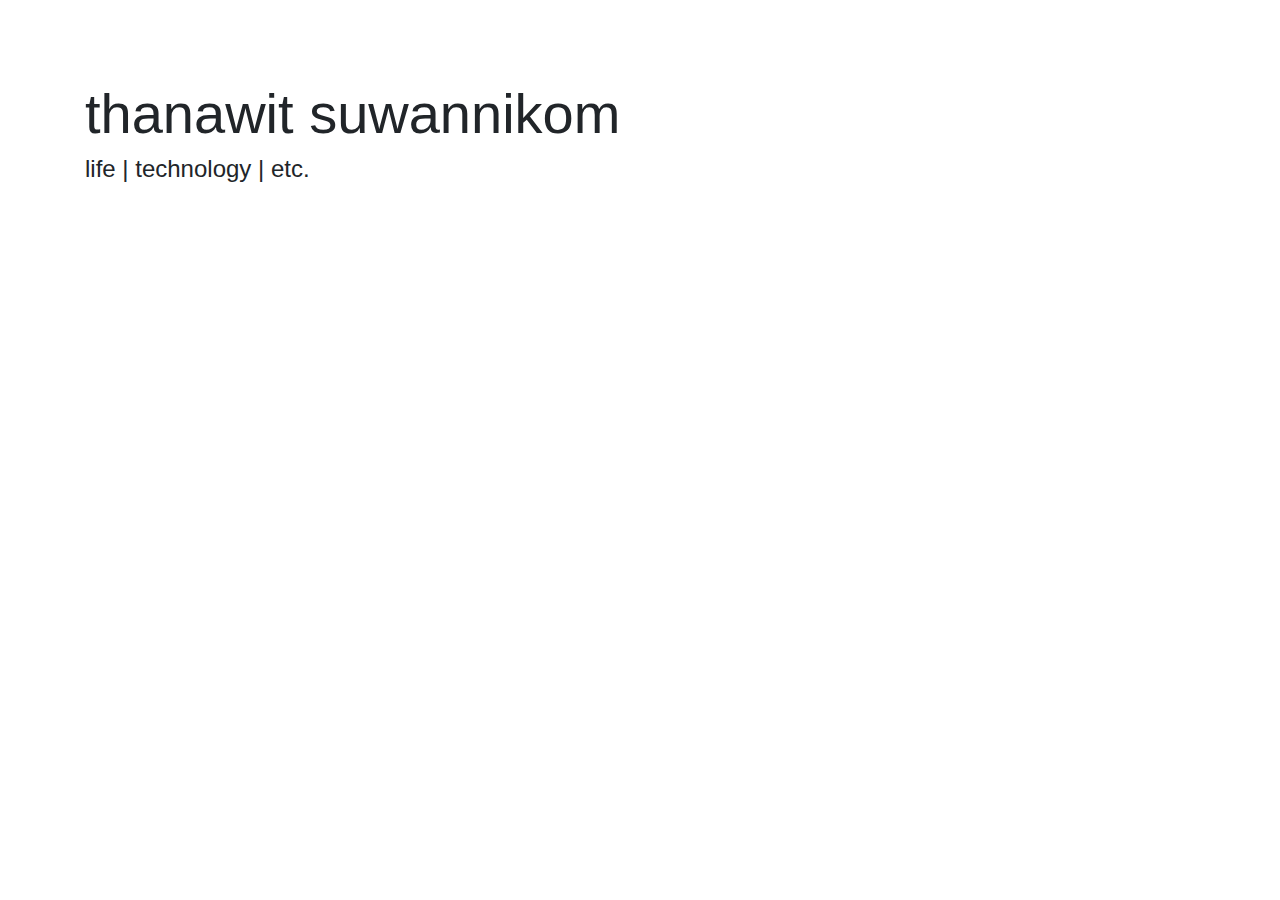
==== index.html @ 6de2f824 "create index page and main style css" ====
<!DOCTYPE html>
<html lang="en">
<head>
    <meta charset="UTF-8">
    <meta http-equiv="X-UA-Compatible" content="IE=edge">
    <meta name="viewport" content="width=device-width, initial-scale=1.0">
    <link rel="stylesheet" href="https://maxcdn.bootstrapcdn.com/bootstrap/4.0.0/css/bootstrap.min.css" integrity="sha384-Gn5384xqQ1aoWXA+058RXPxPg6fy4IWvTNh0E263XmFcJlSAwiGgFAW/dAiS6JXm" crossorigin="anonymous">
    <link rel="stylesheet" href="style.css">
    <title>thanawit.com</title>
</head>
<body>

    <div class="container site-header">

        <h1 class="display-4">thanawit suwannikom</h1>

        <h4>life | technology | etc.</h4>

    </div>
    
    
</body>
</html>
---- style.css ----
body {
    font-family: Arial, Helvetica, sans-serif;
}

.site-header {

    margin-top: 5rem;
}
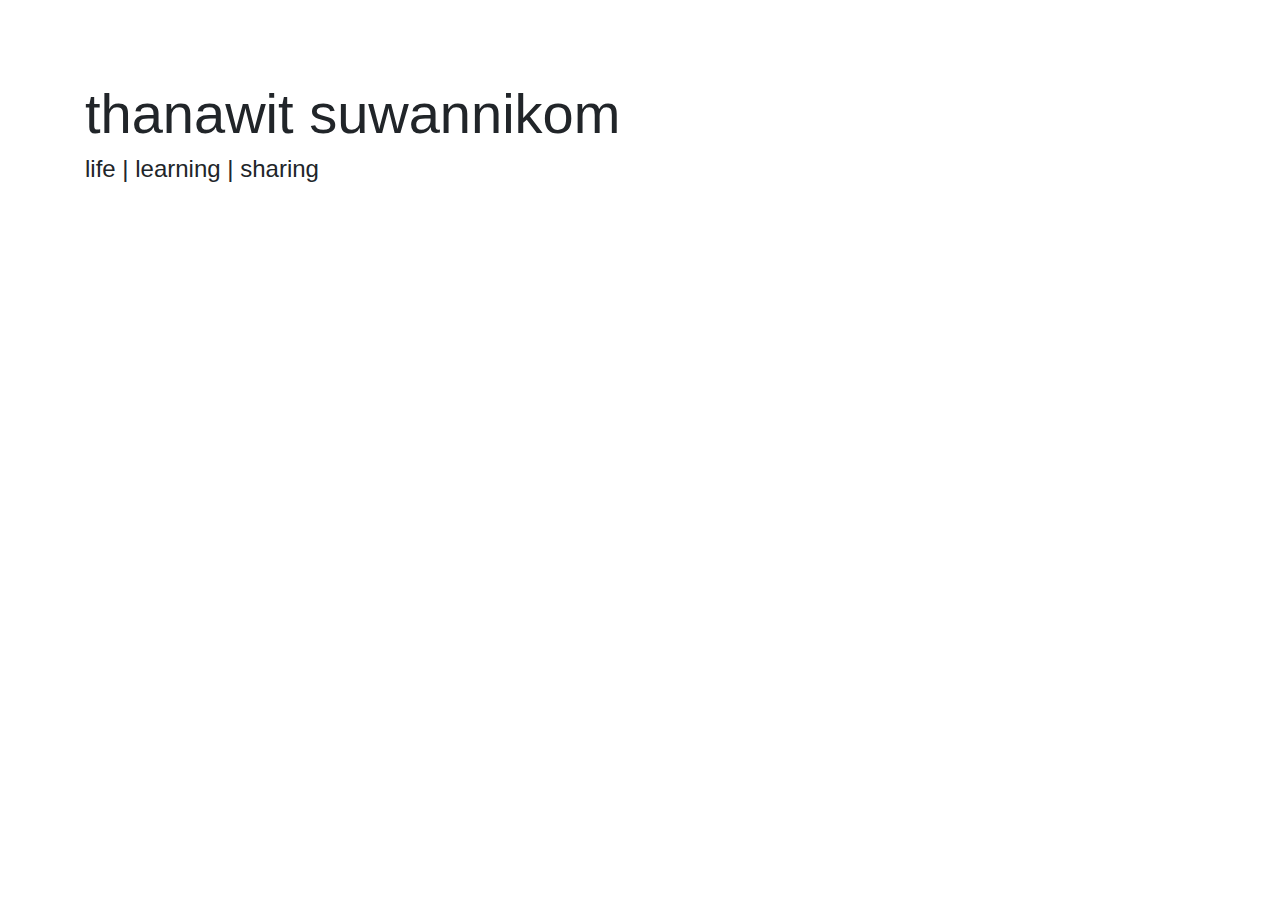
==== commit 0dd45b10: "edit header words" ====
--- a/index.html
+++ b/index.html
@@ -14,7 +14,7 @@
 
         <h1 class="display-4">thanawit suwannikom</h1>
 
-        <h4>life | technology | etc.</h4>
+        <h4>life | learning | sharing</h4>
 
     </div>
     
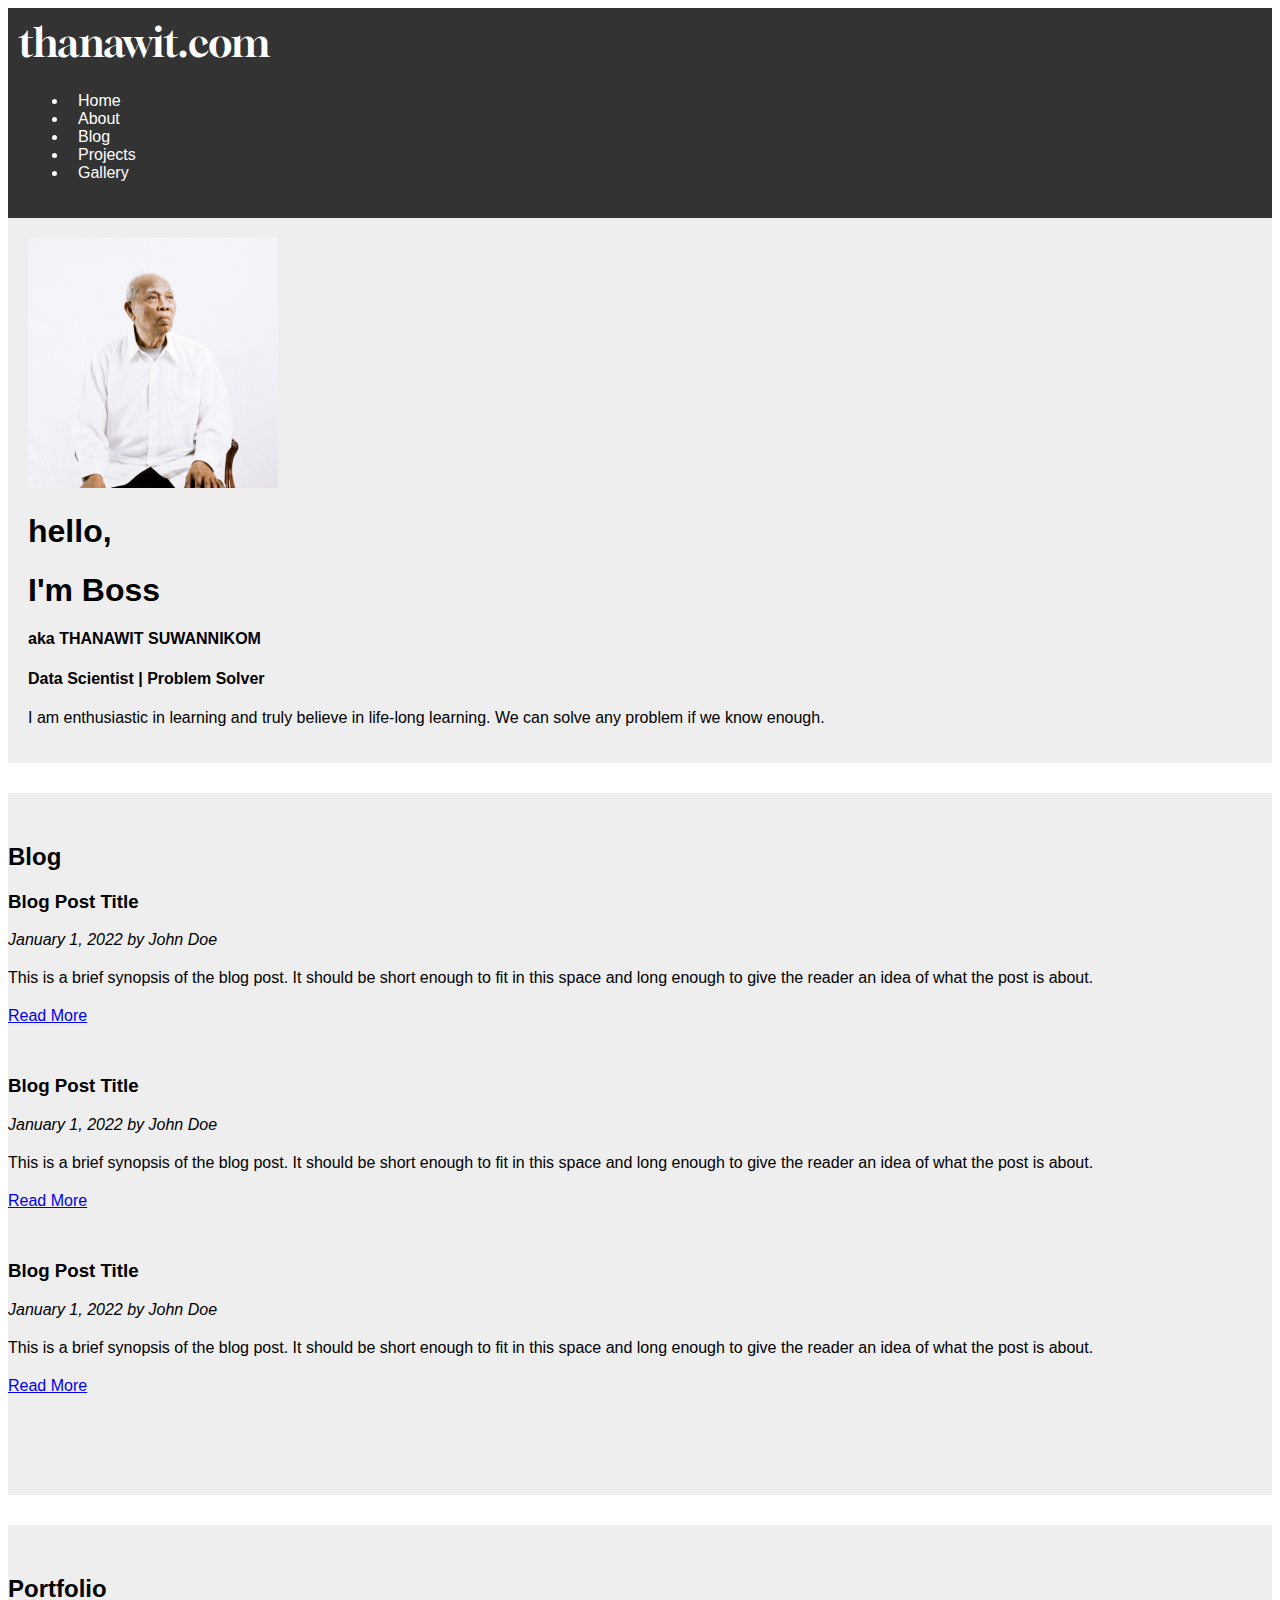
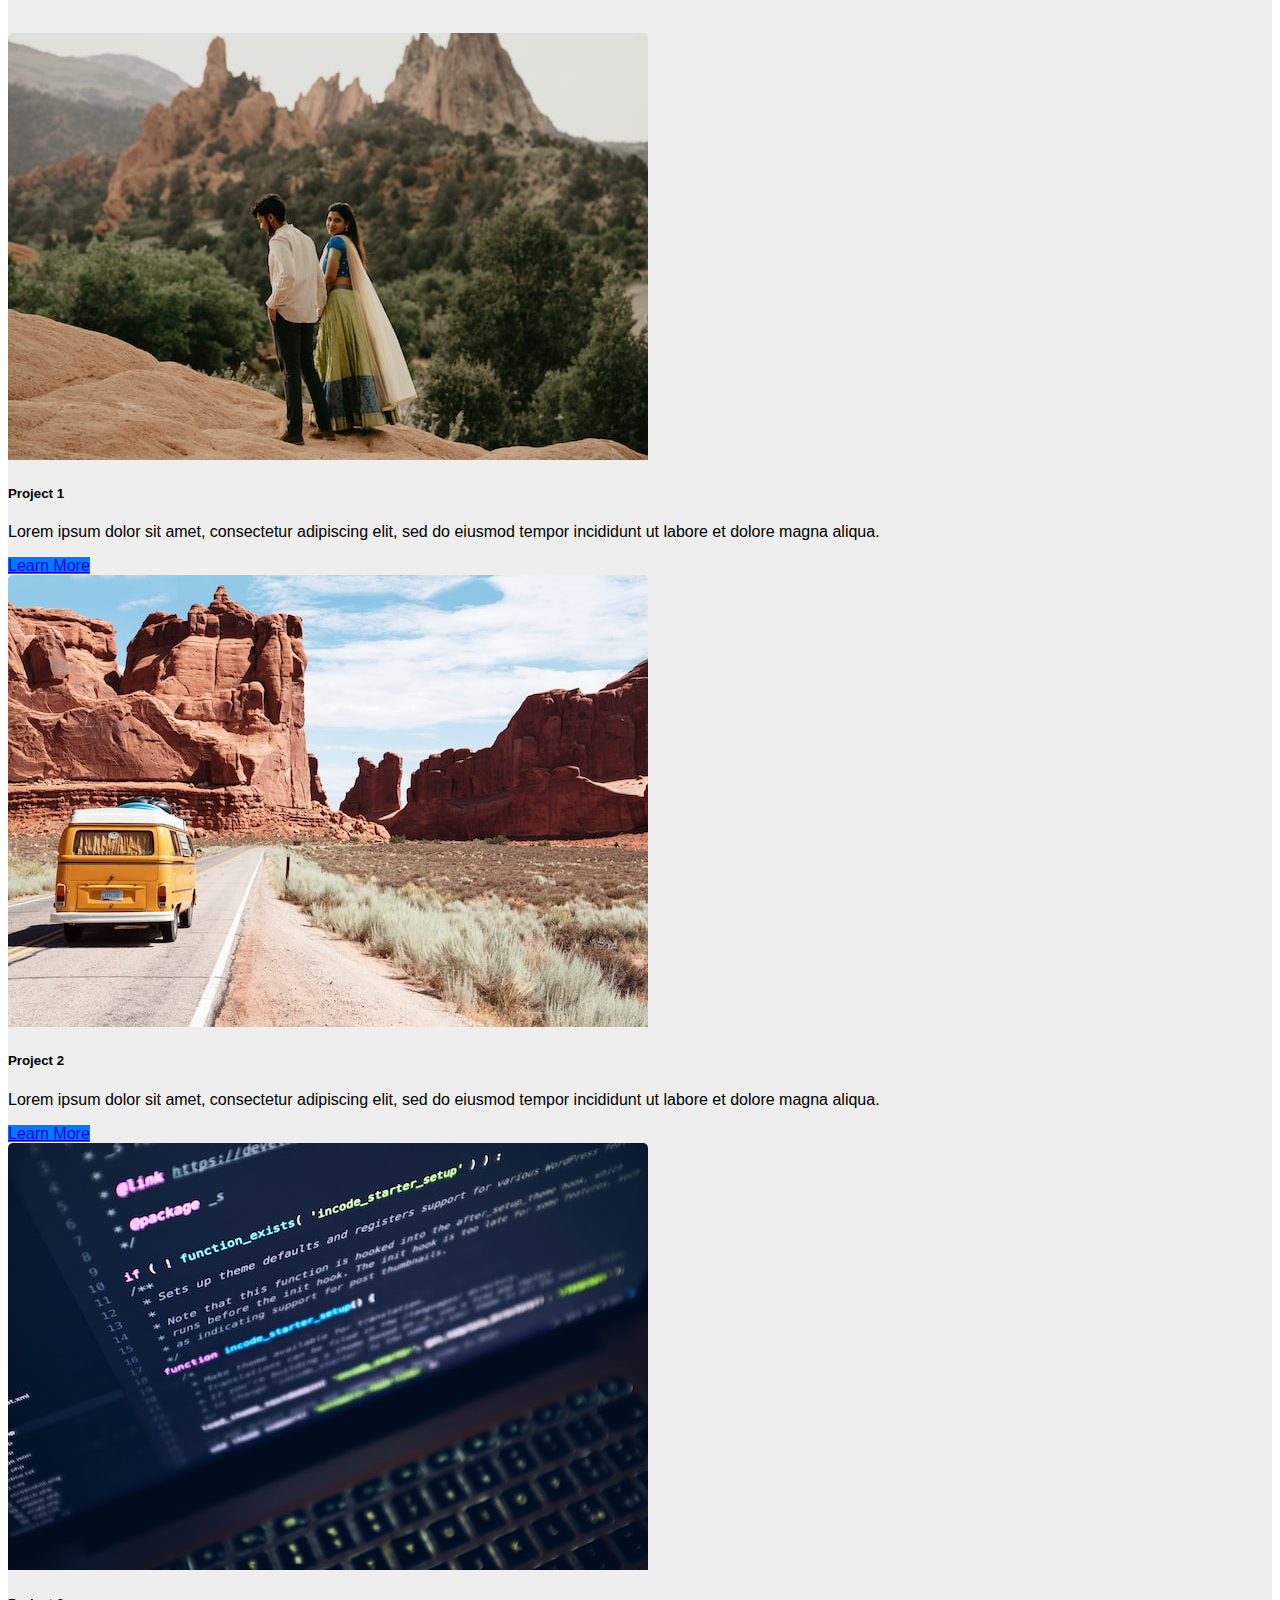
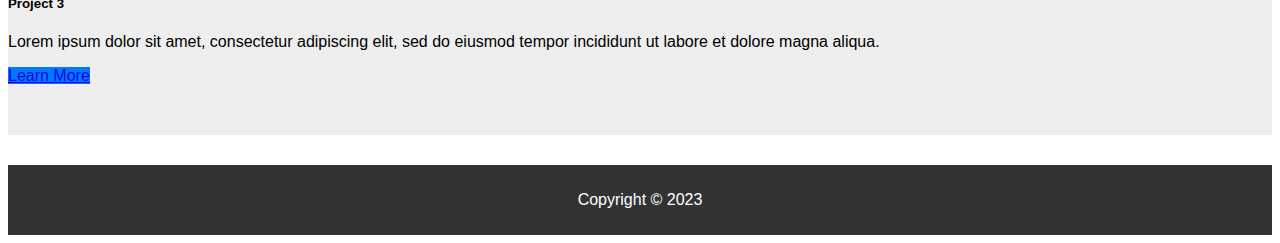
==== commit 787bc928: "update new version" ====
--- a/index.html
+++ b/index.html
@@ -1,23 +1,140 @@
 <!DOCTYPE html>
-<html lang="en">
+<html>
 <head>
-    <meta charset="UTF-8">
-    <meta http-equiv="X-UA-Compatible" content="IE=edge">
-    <meta name="viewport" content="width=device-width, initial-scale=1.0">
-    <link rel="stylesheet" href="https://maxcdn.bootstrapcdn.com/bootstrap/4.0.0/css/bootstrap.min.css" integrity="sha384-Gn5384xqQ1aoWXA+058RXPxPg6fy4IWvTNh0E263XmFcJlSAwiGgFAW/dAiS6JXm" crossorigin="anonymous">
-    <link rel="stylesheet" href="style.css">
-    <title>thanawit.com</title>
+  <title>My Personal Website</title>
+  <meta charset="utf-8">
+  <meta name="viewport" content="width=device-width, initial-scale=1">
+  <link rel="stylesheet" href="styles.css">
+  <!-- Bootstrap CDN -->
+  <link href="https://cdn.jsdelivr.net/npm/bootstrap@5.3.0-alpha1/dist/css/bootstrap.min.css" rel="stylesheet" integrity="sha384-GLhlTQ8iRABdZLl6O3oVMWSktQOp6b7In1Zl3/Jr59b6EGGoI1aFkw7cmDA6j6gD" crossorigin="anonymous">
+  <!-- Google Fonts -->
+  <link rel="preconnect" href="https://fonts.googleapis.com">
+  <link rel="preconnect" href="https://fonts.gstatic.com" crossorigin>
+  <link href="https://fonts.googleapis.com/css2?family=Gloock&family=Kanit:wght@400;700&family=Nunito:wght@200;400&family=Sarabun:wght@400;600&display=swap" rel="stylesheet">
+
 </head>
 <body>
 
-    <div class="container site-header">
+  <!-- Header Section -->
+  <header>
+    <div class="container">
+      <a class="logo d-flex justify-content-center py-3" href="#">thanawit.com</a>
+      <nav class="navbar d-flex justify-content-center py-3">
+        <ul class="nav nav-pills">
+          <li class="nav-item"><a href="#" class="nav-link" aria-current="page">Home</a></li>
+          <li class="nav-item"><a href="#" class="nav-link">About</a></li>
+          <li class="nav-item"><a href="#" class="nav-link">Blog</a></li>
+          <li class="nav-item"><a href="#" class="nav-link">Projects</a></li>
+          <li class="nav-item"><a href="#" class="nav-link">Gallery</a></li>
+        </ul>
+      </nav>
+    </div>
+  </header>
 
-        <h1 class="display-4">thanawit suwannikom</h1>
 
-        <h4>life | learning | sharing</h4>
+  <!-- Main Content Section -->
+  <main>
+    <section id="about">
 
-    </div>
-    
-    
+      <div class="container">
+
+        <div class="row">
+          <div class="col-md-4">
+            <img src="img/profile-pic.jpg" class="profile-picture rounded-circle" alt="profile-picture">
+          </div>
+          <div class="col-md-8">
+            <h1>hello,</h2>
+            <h1>I'm Boss</h2>
+            <h4>aka THANAWIT SUWANNIKOM</h4>
+            <h4>Data Scientist | Problem Solver</h4>
+            <p>
+              I am enthusiastic in learning and truly believe in life-long learning. We can solve any problem if we know enough.
+            </p>
+          </div>
+        </div>
+        
+      </div>
+      
+    </section>
+
+    <section id="blog">
+      <div class="container">
+        <h2>Blog</h2>
+        <div class="row">
+          <div class="col-md-4">
+            <div class="blog-post">
+              <h3>Blog Post Title</h3>
+              <p class="blog-post-meta">January 1, 2022 by John Doe</p>
+              <p>This is a brief synopsis of the blog post. It should be short enough to fit in this space and long enough to give the reader an idea of what the post is about.</p>
+              <a href="#" class="btn btn-primary">Read More</a>
+            </div>
+          </div>
+          <div class="col-md-4">
+            <div class="blog-post">
+              <h3>Blog Post Title</h3>
+              <p class="blog-post-meta">January 1, 2022 by John Doe</p>
+              <p>This is a brief synopsis of the blog post. It should be short enough to fit in this space and long enough to give the reader an idea of what the post is about.</p>
+              <a href="#" class="btn btn-primary">Read More</a>
+            </div>
+          </div>
+          <div class="col-md-4">
+            <div class="blog-post">
+              <h3>Blog Post Title</h3>
+              <p class="blog-post-meta">January 1, 2022 by John Doe</p>
+              <p>This is a brief synopsis of the blog post. It should be short enough to fit in this space and long enough to give the reader an idea of what the post is about.</p>
+              <a href="#" class="btn btn-primary">Read More</a>
+            </div>
+          </div>
+        </div>
+      </div>
+    </section>
+
+
+    <section id="portfolio">
+      <div class="container">
+        <h2>Portfolio</h2>
+        <div class="row">
+          <div class="col-md-4">
+            <div class="card mb-4">
+              <img src="img/projects/project1.jpg" class="card-img-top" alt="Project 1">
+              <div class="card-body">
+                <h5 class="card-title">Project 1</h5>
+                <p class="card-text">Lorem ipsum dolor sit amet, consectetur adipiscing elit, sed do eiusmod tempor incididunt ut labore et dolore magna aliqua.</p>
+                <a href="#" class="btn btn-primary">Learn More</a>
+              </div>
+            </div>
+          </div>
+          <div class="col-md-4">
+            <div class="card mb-4">
+              <img src="img/projects/project2.jpg" class="card-img-top" alt="Project 2">
+              <div class="card-body">
+                <h5 class="card-title">Project 2</h5>
+                <p class="card-text">Lorem ipsum dolor sit amet, consectetur adipiscing elit, sed do eiusmod tempor incididunt ut labore et dolore magna aliqua.</p>
+                <a href="#" class="btn btn-primary">Learn More</a>
+              </div>
+            </div>
+          </div>
+          <div class="col-md-4">
+            <div class="card mb-4">
+              <img src="img/projects/project3.jpg" class="card-img-top" alt="Project 3">
+              <div class="card-body">
+                <h5 class="card-title">Project 3</h5>
+                <p class="card-text">Lorem ipsum dolor sit amet, consectetur adipiscing elit, sed do eiusmod tempor incididunt ut labore et dolore magna aliqua.</p>
+                <a href="#" class="btn btn-primary">Learn More</a>
+              </div>
+            </div>
+          </div>
+        </div>
+      </div>
+    </section>
+
+
+  </main>
+
+  <!-- Footer Section -->
+  <footer>
+    <p>Copyright © 2023</p>
+  </footer>
+
 </body>
-</html>+</html>
--- a/styles.css
+++ b/styles.css
@@ -0,0 +1,131 @@
+/* style.css */
+body {
+  font-family: Arial, sans-serif;
+}
+
+header {
+  background-color: #333;
+  color: #fff;
+  padding: 10px;
+}
+
+.logo {
+  font-family: Gloock, sans-serif;
+  font-size: 40px;
+  color: #fff;
+  text-decoration: none;
+}
+
+
+.navbar {
+  background-color: #333;
+  color: #fff;
+  padding: 10px;
+}
+
+.navbar-brand img {
+  height: 50px;
+  margin-right: 10px;
+}
+
+.navbar-nav {
+  display: flex;
+  flex-direction: row;
+  align-items: center;
+}
+
+
+.navbar-nav li {
+  margin-right: 10px;
+}
+
+.navbar-nav li:last-child {
+  margin-right: 0;
+}
+
+.nav-item a {
+  color: #fff;
+  text-decoration: none;
+  padding: 10px;
+}
+
+
+
+section {
+  padding: 20px;
+  margin-bottom: 30px;
+  background-color: #eee;
+}
+
+section h2 {
+  margin-top: 0;
+}
+
+/*about section*/
+.profile-picture {
+  width: 250px;
+  height: 250px;
+  object-fit: cover;
+}
+
+/*blog section*/
+#blog {
+  padding: 50px 0;
+}
+
+.blog-post {
+  margin-bottom: 50px;
+}
+
+.blog-post h3 {
+  margin-top: 0;
+}
+
+.blog-post p {
+  margin-bottom: 20px;
+}
+
+.blog-post-meta {
+  font-style: italic;
+  margin-bottom: 10px;
+}
+
+/*portfolio*/
+#portfolio {
+  padding: 50px 0;
+}
+
+#portfolio h2 {
+  margin-bottom: 30px;
+}
+
+#portfolio .card {
+  border: none;
+}
+
+#portfolio .card-img-top {
+  border-radius: 5px 5px 0 0;
+}
+
+#portfolio .card-text {
+  margin-top: 10px;
+}
+
+#portfolio .btn-primary {
+  background-color: #007bff;
+  border-color: #007bff;
+}
+
+#portfolio .btn-primary:hover {
+  background-color: #0069d9;
+  border-color: #0062cc;
+}
+
+
+
+footer {
+  background-color: #333;
+  color: #fff;
+  text-align: center;
+  padding: 10px;
+}
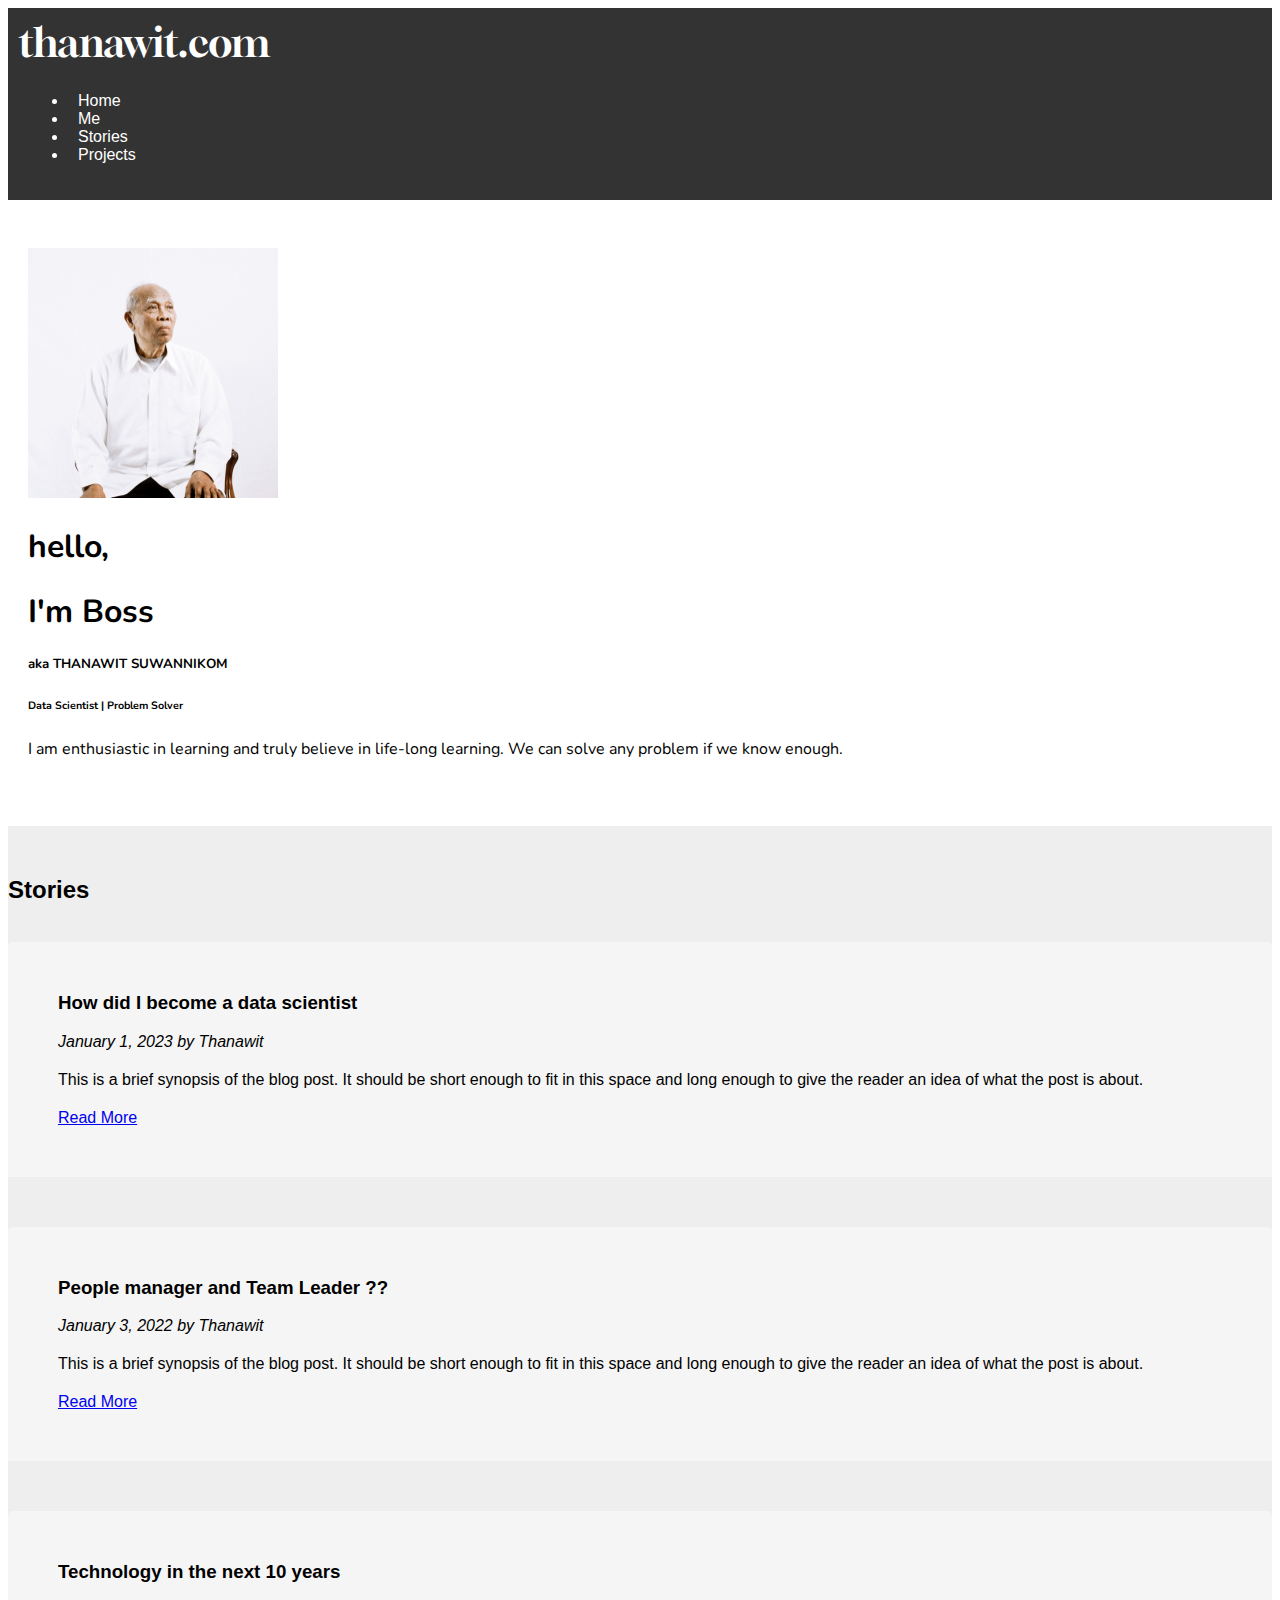
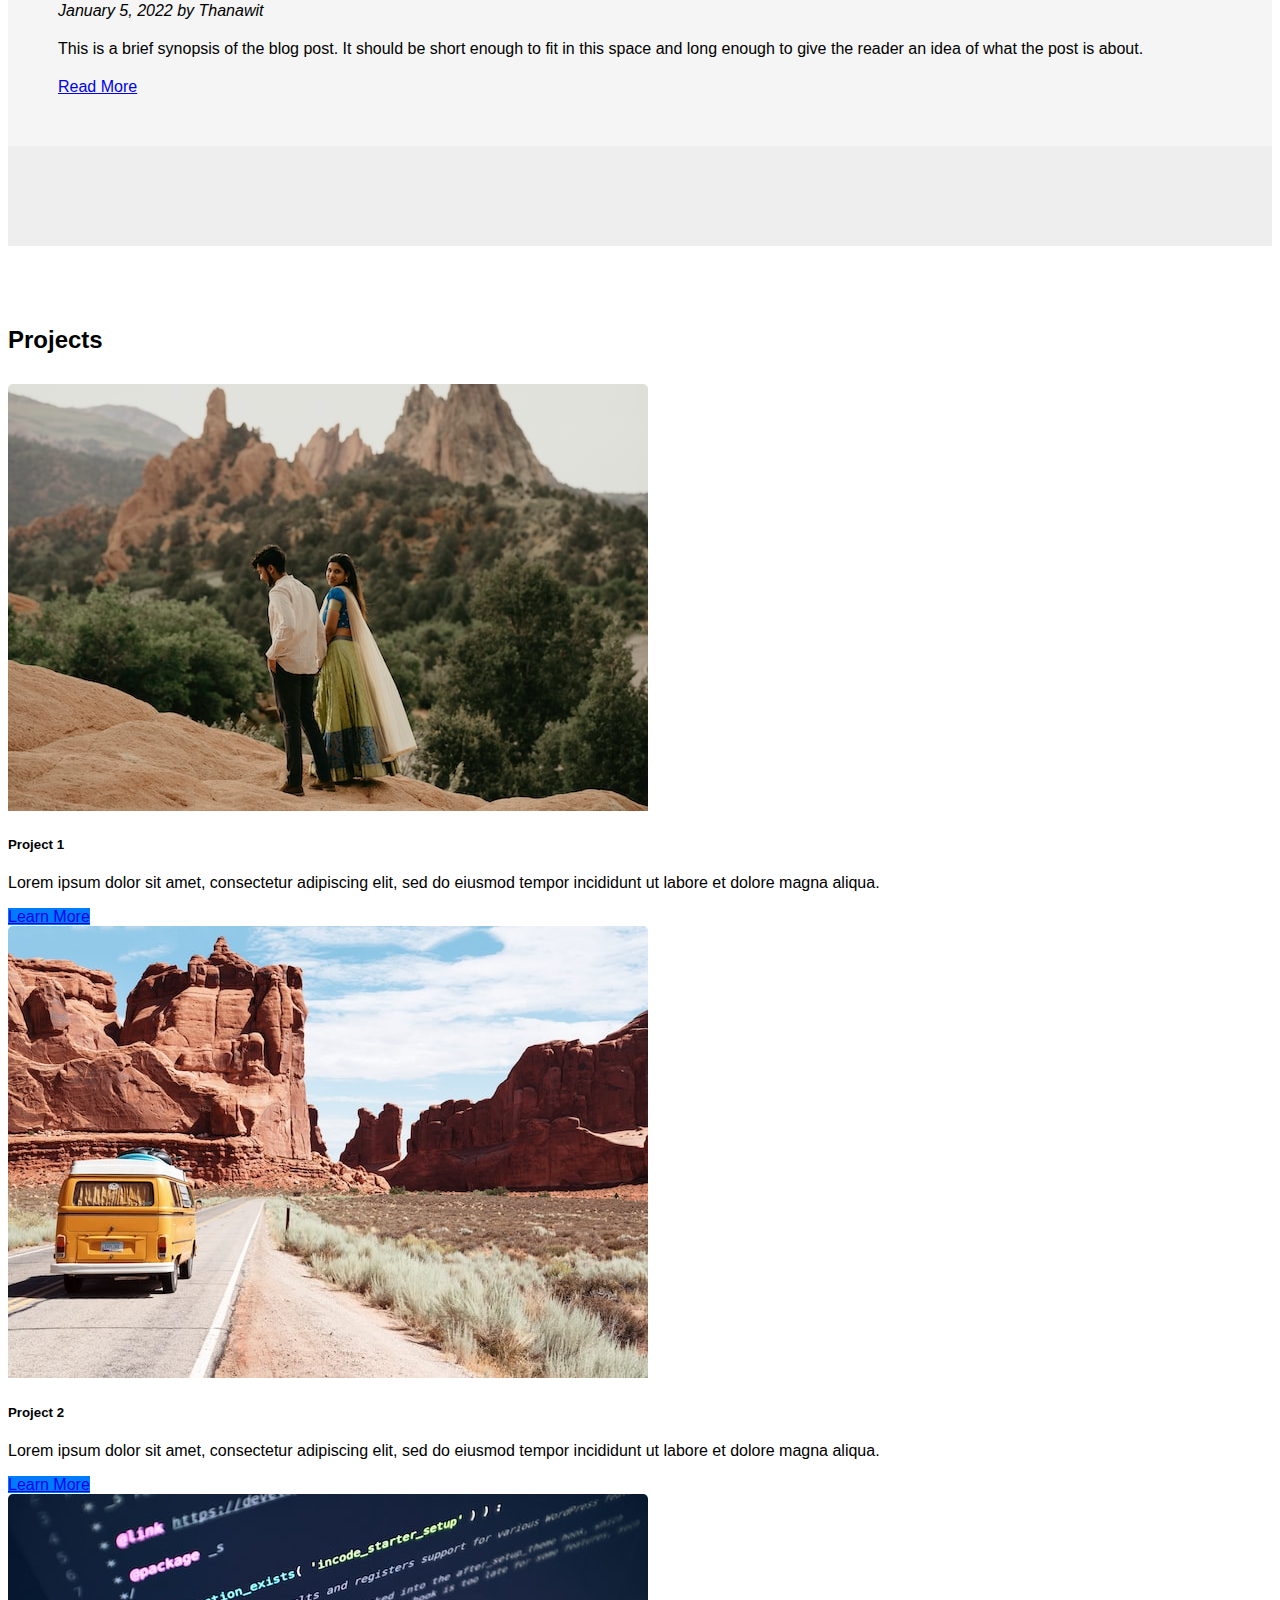
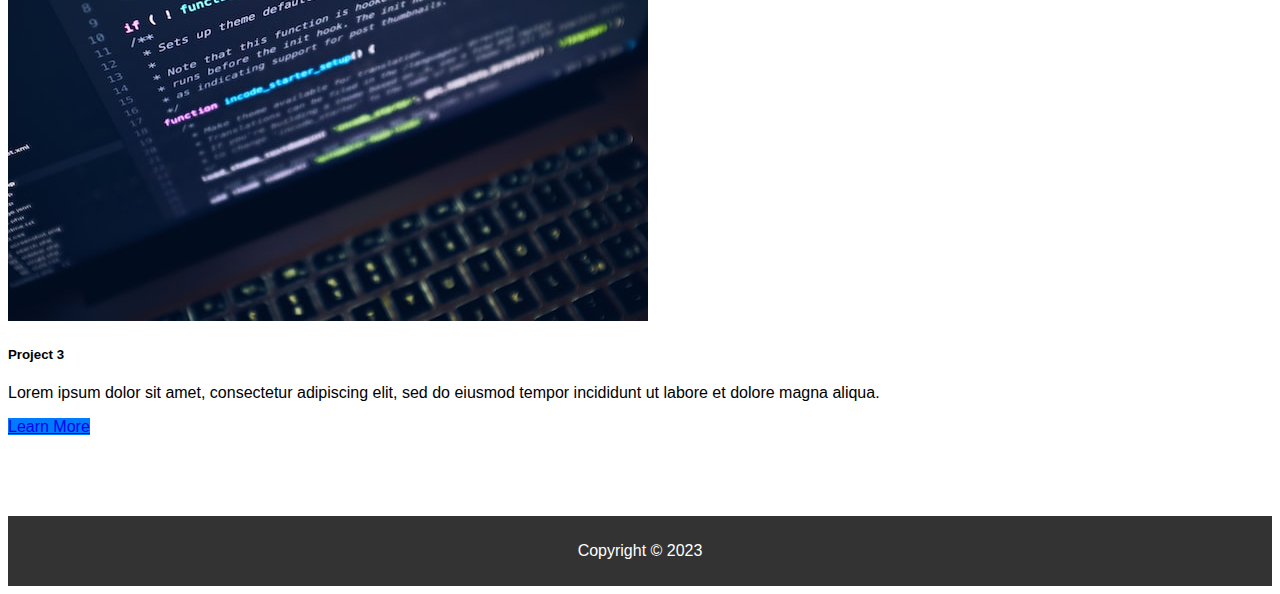
==== commit a7d581be: "modify blog and project section" ====
--- a/index.html
+++ b/index.html
@@ -1,7 +1,7 @@
 <!DOCTYPE html>
 <html>
 <head>
-  <title>My Personal Website</title>
+  <title>thanawit.com</title>
   <meta charset="utf-8">
   <meta name="viewport" content="width=device-width, initial-scale=1">
   <link rel="stylesheet" href="styles.css">
@@ -22,14 +22,15 @@
       <nav class="navbar d-flex justify-content-center py-3">
         <ul class="nav nav-pills">
           <li class="nav-item"><a href="#" class="nav-link" aria-current="page">Home</a></li>
-          <li class="nav-item"><a href="#" class="nav-link">About</a></li>
-          <li class="nav-item"><a href="#" class="nav-link">Blog</a></li>
+          <li class="nav-item"><a href="#" class="nav-link">Me</a></li>
+          <li class="nav-item"><a href="#" class="nav-link">Stories</a></li>
           <li class="nav-item"><a href="#" class="nav-link">Projects</a></li>
-          <li class="nav-item"><a href="#" class="nav-link">Gallery</a></li>
         </ul>
       </nav>
     </div>
   </header>
+
+  <br>
 
 
   <!-- Main Content Section -->
@@ -39,14 +40,20 @@
       <div class="container">
 
         <div class="row">
-          <div class="col-md-4">
+          <div class="col-md-1">
+            <span></span>
+          </div>
+          <div class="col-md-3 col-sm-12 d-flex justify-content-center">
             <img src="img/profile-pic.jpg" class="profile-picture rounded-circle" alt="profile-picture">
           </div>
-          <div class="col-md-8">
-            <h1>hello,</h2>
-            <h1>I'm Boss</h2>
-            <h4>aka THANAWIT SUWANNIKOM</h4>
-            <h4>Data Scientist | Problem Solver</h4>
+          <div class="col-md-8 col-sm-12">
+            <div class="about-intro">
+              <h1>hello,</h1>
+              <h1>I'm Boss</h1>
+            </div>
+            
+            <h5>aka THANAWIT SUWANNIKOM</h5>
+            <h6>Data Scientist | Problem Solver</h6>
             <p>
               I am enthusiastic in learning and truly believe in life-long learning. We can solve any problem if we know enough.
             </p>
@@ -59,28 +66,29 @@
 
     <section id="blog">
       <div class="container">
-        <h2>Blog</h2>
+        <h2 class="d-flex justify-content-center">Stories</h2>
+        <br>
         <div class="row">
-          <div class="col-md-4">
+          <div class="col-md-6">
             <div class="blog-post">
-              <h3>Blog Post Title</h3>
-              <p class="blog-post-meta">January 1, 2022 by John Doe</p>
+              <h3>How did I become a data scientist</h3>
+              <p class="blog-post-meta">January 1, 2023 by Thanawit</p>
               <p>This is a brief synopsis of the blog post. It should be short enough to fit in this space and long enough to give the reader an idea of what the post is about.</p>
               <a href="#" class="btn btn-primary">Read More</a>
             </div>
           </div>
-          <div class="col-md-4">
+          <div class="col-md-6">
             <div class="blog-post">
-              <h3>Blog Post Title</h3>
-              <p class="blog-post-meta">January 1, 2022 by John Doe</p>
+              <h3>People manager and Team Leader ??</h3>
+              <p class="blog-post-meta">January 3, 2022 by Thanawit</p>
               <p>This is a brief synopsis of the blog post. It should be short enough to fit in this space and long enough to give the reader an idea of what the post is about.</p>
               <a href="#" class="btn btn-primary">Read More</a>
             </div>
           </div>
-          <div class="col-md-4">
+          <div class="col-md-6">
             <div class="blog-post">
-              <h3>Blog Post Title</h3>
-              <p class="blog-post-meta">January 1, 2022 by John Doe</p>
+              <h3>Technology in the next 10 years</h3>
+              <p class="blog-post-meta">January 5, 2022 by Thanawit</p>
               <p>This is a brief synopsis of the blog post. It should be short enough to fit in this space and long enough to give the reader an idea of what the post is about.</p>
               <a href="#" class="btn btn-primary">Read More</a>
             </div>
@@ -92,9 +100,9 @@
 
     <section id="portfolio">
       <div class="container">
-        <h2>Portfolio</h2>
+        <h2 class="d-flex justify-content-center">Projects</h2>
         <div class="row">
-          <div class="col-md-4">
+          <div class="col-md-6 col-sm-12 col-lg-4">
             <div class="card mb-4">
               <img src="img/projects/project1.jpg" class="card-img-top" alt="Project 1">
               <div class="card-body">
@@ -104,7 +112,7 @@
               </div>
             </div>
           </div>
-          <div class="col-md-4">
+          <div class="col-md-6 col-sm-12 col-lg-4">
             <div class="card mb-4">
               <img src="img/projects/project2.jpg" class="card-img-top" alt="Project 2">
               <div class="card-body">
@@ -114,7 +122,7 @@
               </div>
             </div>
           </div>
-          <div class="col-md-4">
+          <div class="col-md-6 col-sm-12 col-lg-4">
             <div class="card mb-4">
               <img src="img/projects/project3.jpg" class="card-img-top" alt="Project 3">
               <div class="card-body">
--- a/styles.css
+++ b/styles.css
@@ -53,6 +53,7 @@
 
 section {
   padding: 20px;
+  margin-top: 10px;
   margin-bottom: 30px;
   background-color: #eee;
 }
@@ -62,6 +63,12 @@
 }
 
 /*about section*/
+
+#about {
+  background-color: rgb(255, 255, 255);
+  font-family: Nunito;
+}
+
 .profile-picture {
   width: 250px;
   height: 250px;
@@ -75,6 +82,9 @@
 
 .blog-post {
   margin-bottom: 50px;
+  background-color: rgb(245, 245, 245);
+  padding: 50px;
+  border-radius: 5px 5px 0 0;
 }
 
 .blog-post h3 {
@@ -93,6 +103,7 @@
 /*portfolio*/
 #portfolio {
   padding: 50px 0;
+  background-color: #fff;
 }
 
 #portfolio h2 {
@@ -121,8 +132,6 @@
   border-color: #0062cc;
 }
 
-
-
 footer {
   background-color: #333;
   color: #fff;
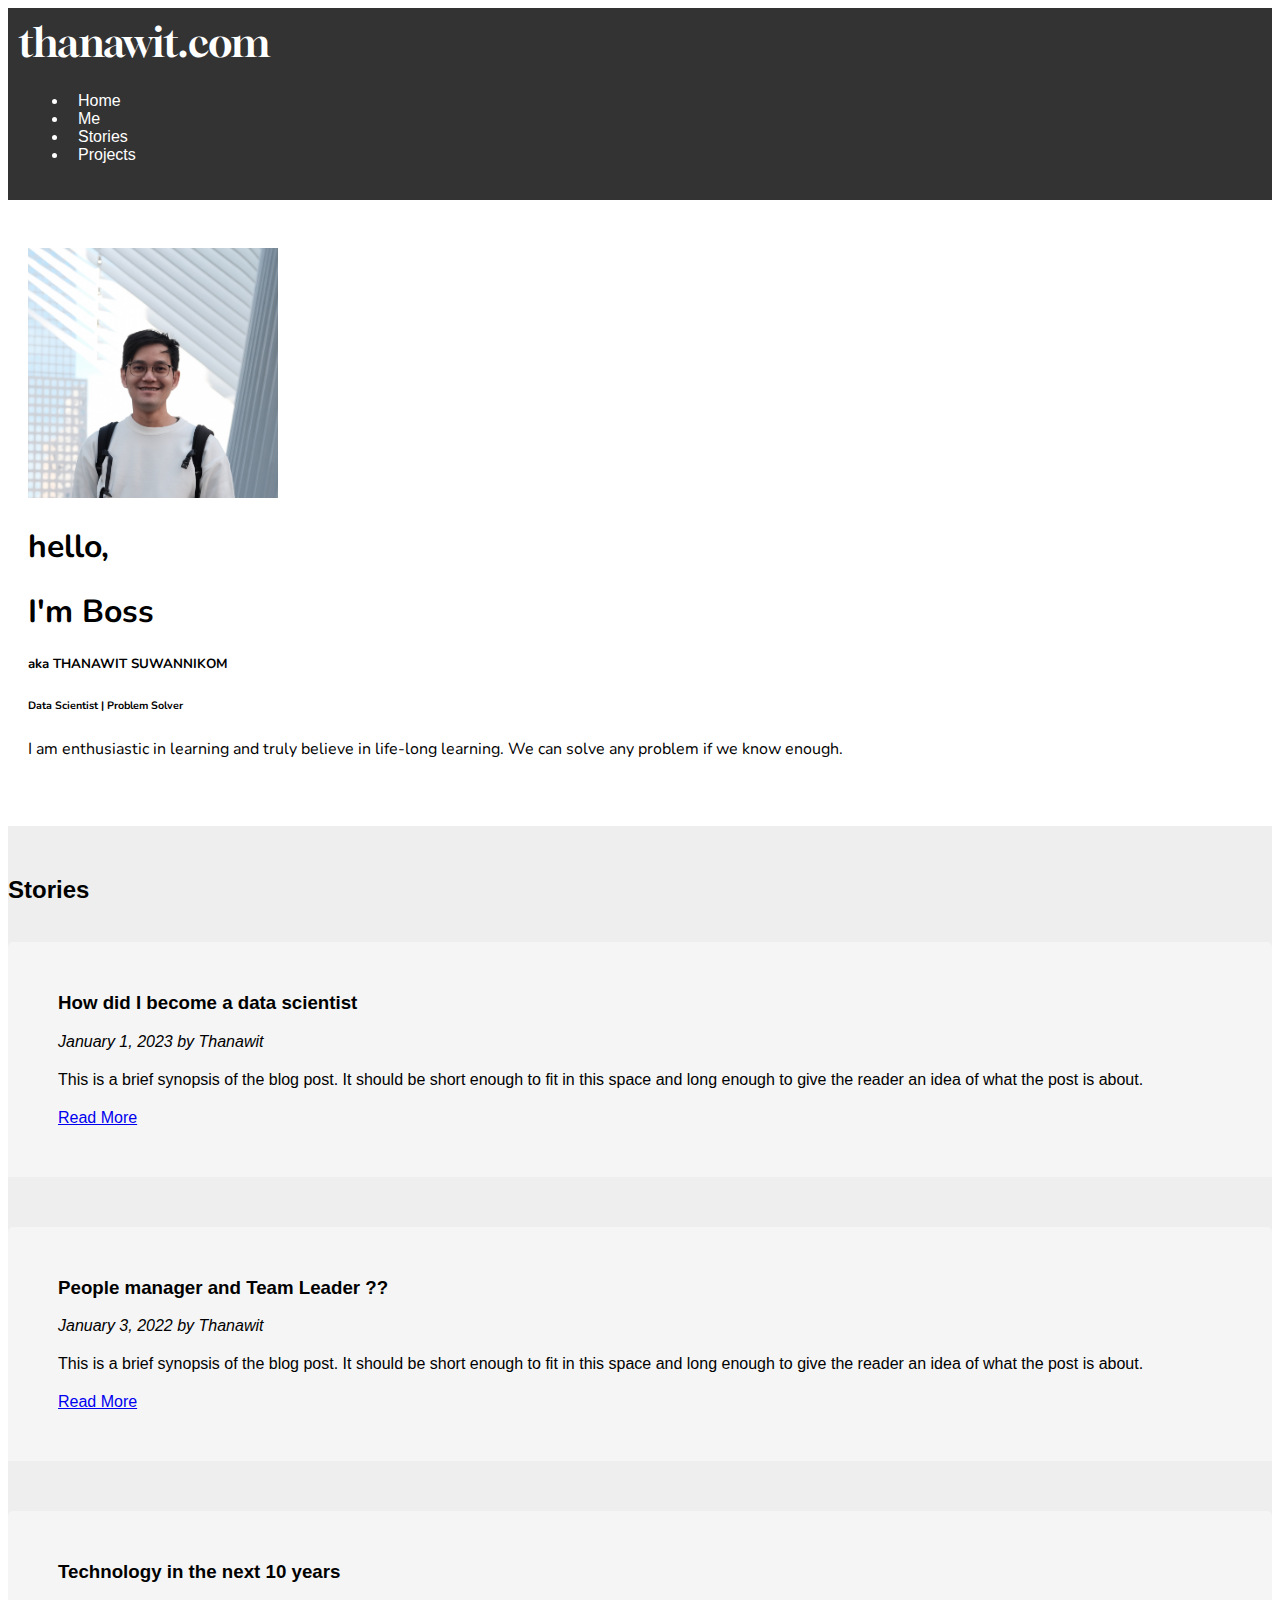
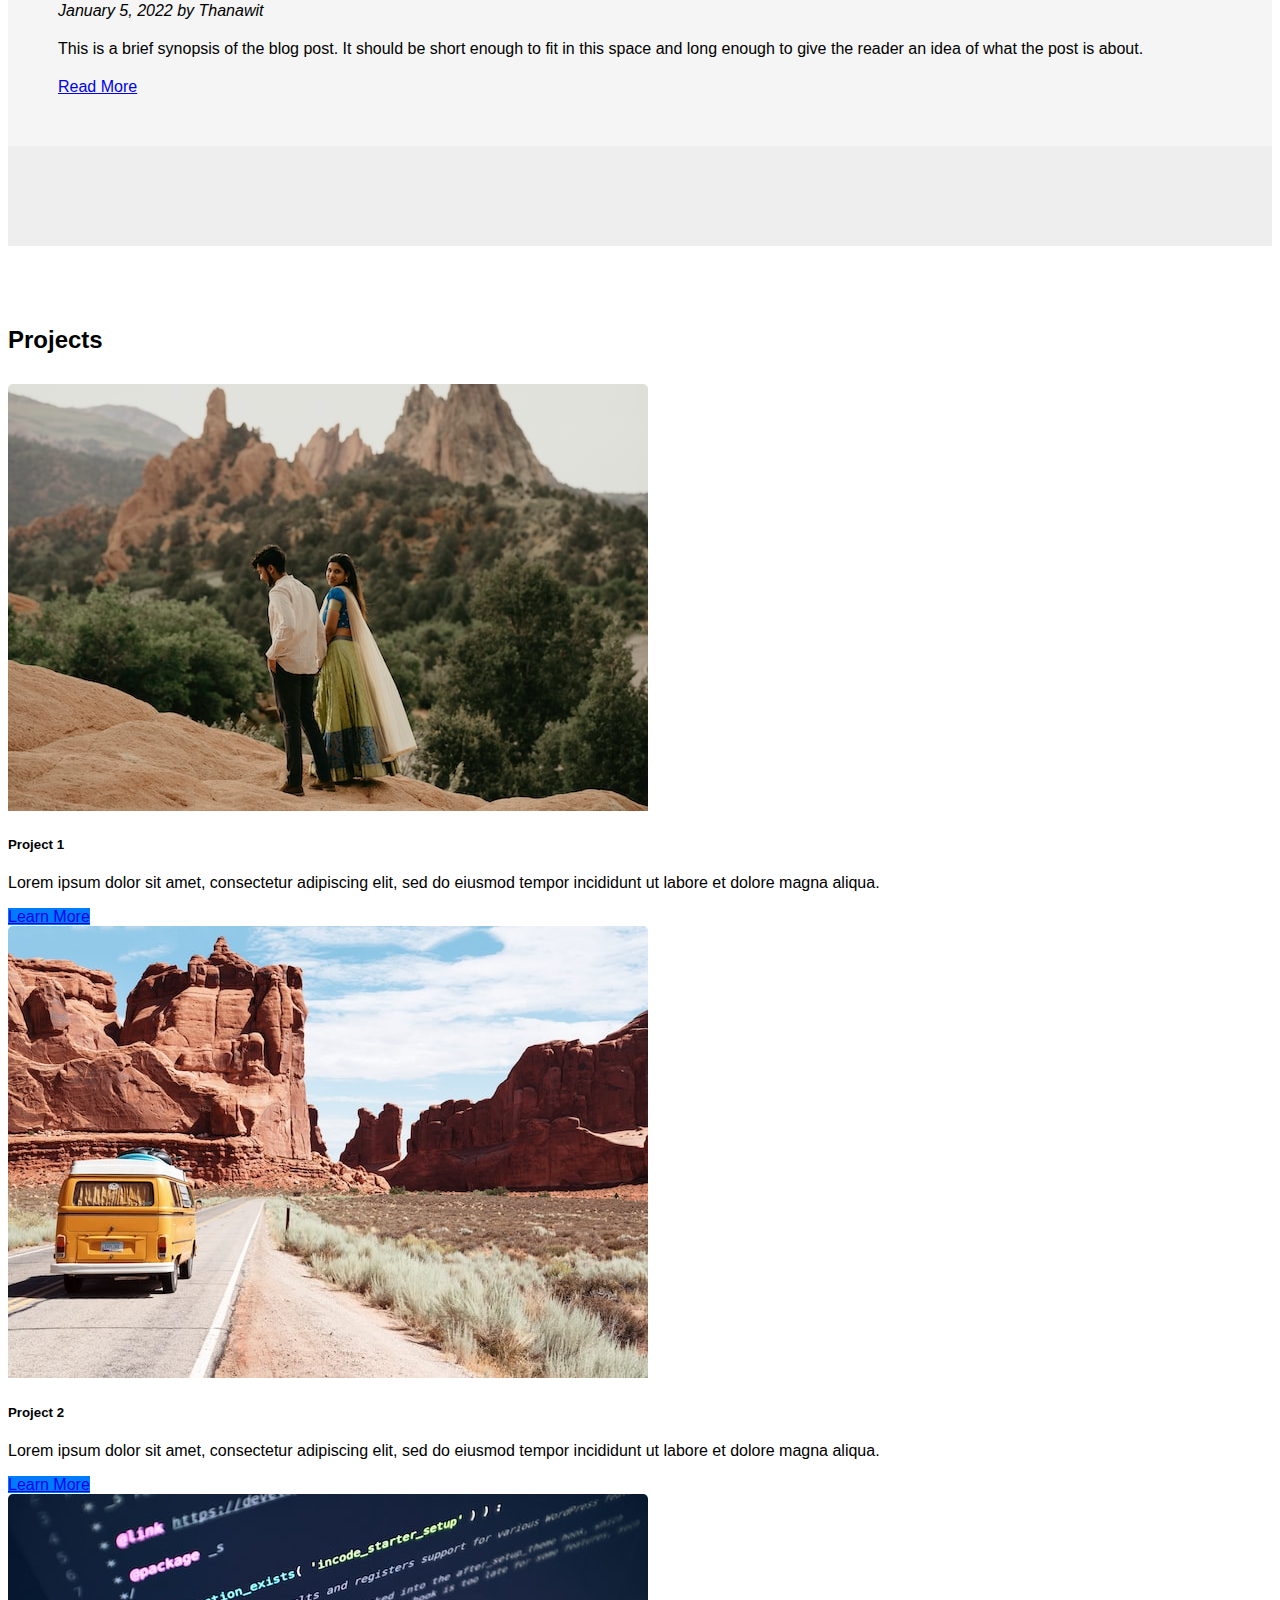
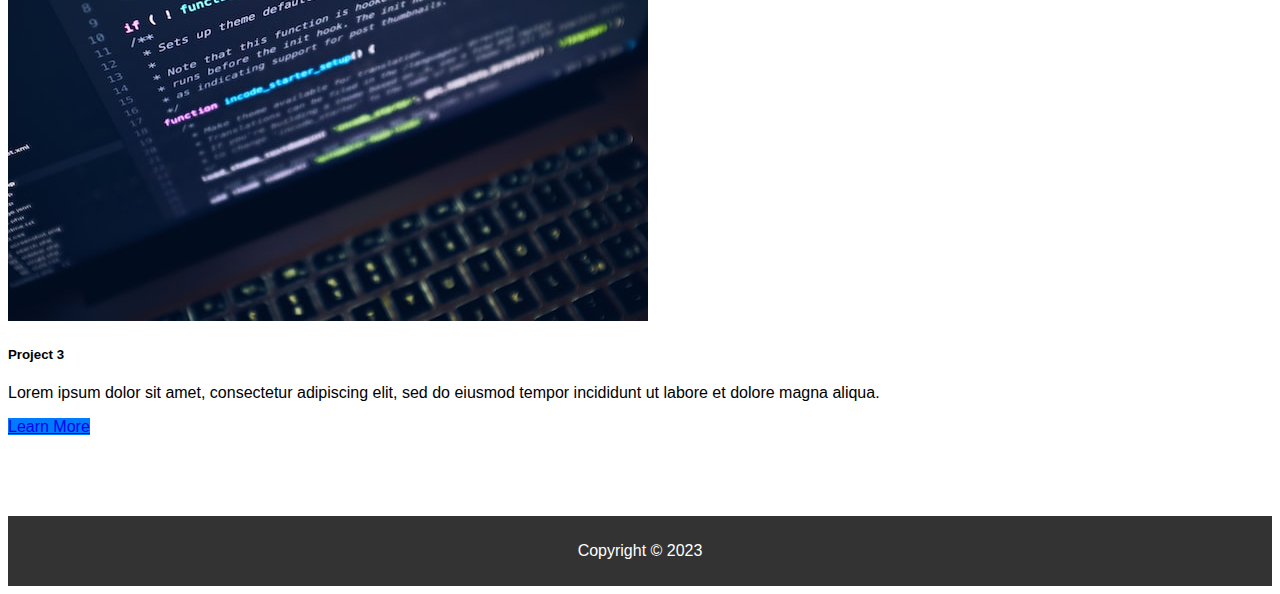
==== commit 992be02c: "change profile picture" ====
--- a/index.html
+++ b/index.html
@@ -44,9 +44,9 @@
             <span></span>
           </div>
           <div class="col-md-3 col-sm-12 d-flex justify-content-center">
-            <img src="img/profile-pic.jpg" class="profile-picture rounded-circle" alt="profile-picture">
+            <img src="img/profile-picture.jpg" class="profile-picture rounded-circle" alt="profile-picture">
           </div>
-          <div class="col-md-8 col-sm-12">
+          <div class="col-md-7 col-sm-12">
             <div class="about-intro">
               <h1>hello,</h1>
               <h1>I'm Boss</h1>
@@ -57,6 +57,10 @@
             <p>
               I am enthusiastic in learning and truly believe in life-long learning. We can solve any problem if we know enough.
             </p>
+          </div>
+
+          <div class="col-md-1">
+            <span></span>
           </div>
         </div>
         
